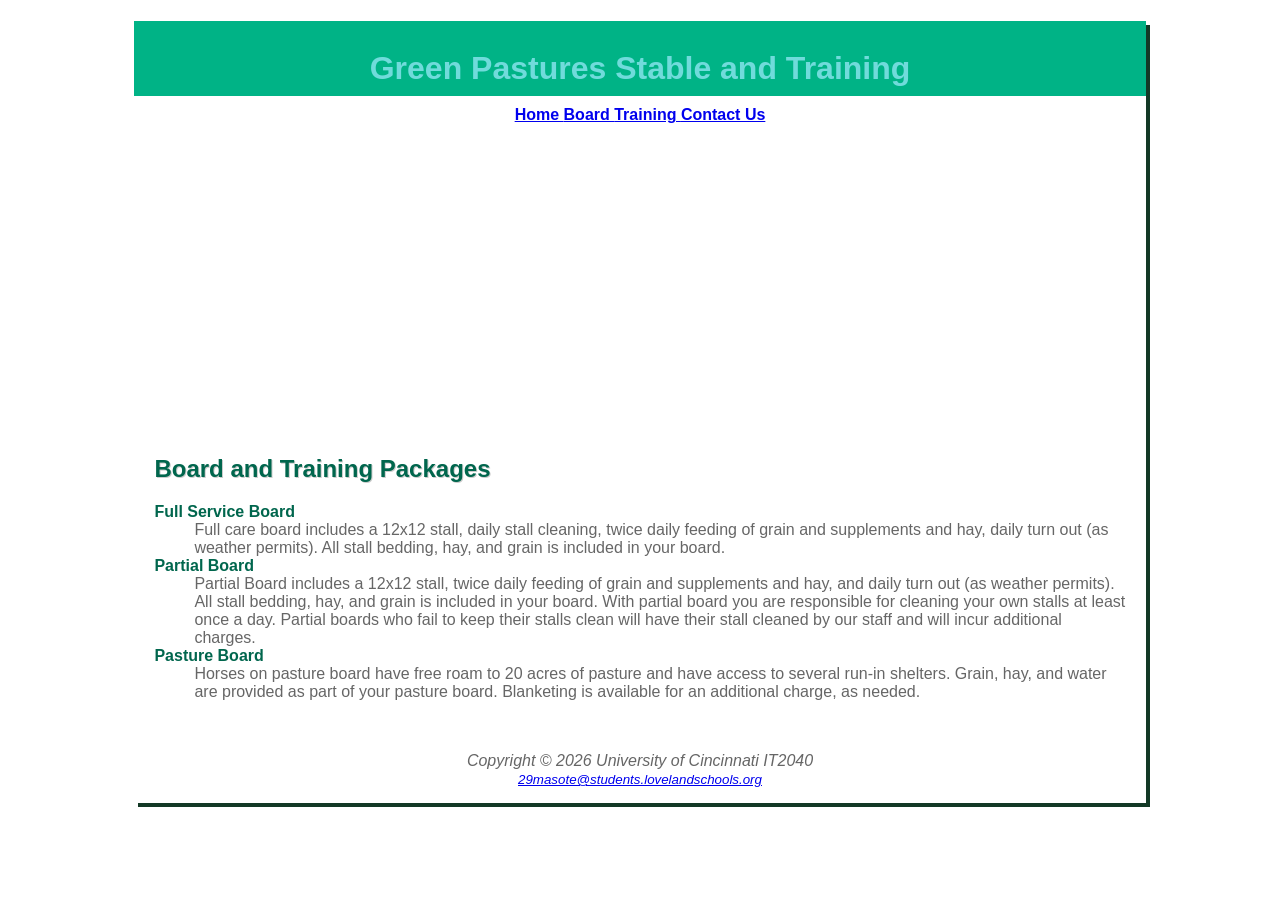
==== board3.html @ a1c84c0c "Add files via upload" ====
<!Doctype HTML>
<html> 
	<head>
		<title> Board </title> 
		<link rel="stylesheet" href="GPST3.css">
		<link rel="shortcut icon" href="favicongp1.ico" type="image/x-icon"> 
	</head>
	<body>
	<div id="wrapper">
		<header>
		<h1> Green Pastures Stable and Training </h1>
		</header>
		<nav>
		<b><a href="index.html"> Home </a></b> 
		<b><a href="board3.html"> Board </a></b> 
		<b><a href="training.html"> Training </a></b> 
		<b><a href="contact.html"> Contact Us </a></b>
		</nav>
		<div id="boardimage">
		
		</div>
		<main>
		<h2> Board and Training Packages </h2> 
		<dl>
			<dt><b> Full Service Board </b></dt> 
				<dd> Full care board includes a 12x12 stall, daily stall cleaning, twice daily feeding of grain and supplements and hay, daily turn out (as weather permits).  All stall bedding, hay, and grain is included in your board.</dd>
			<dt><b> Partial Board </b></dt> 
				<dd>Partial Board includes a 12x12 stall, twice daily feeding of grain and supplements and hay, and daily turn out (as weather permits).  All stall bedding, hay, and grain is included in your board. With partial board you are responsible for cleaning your own stalls at least once a day.  Partial boards who fail to keep their stalls clean will have their stall cleaned by our staff and will incur additional charges. </dd> 
			<dt><b> Pasture Board </b></dt>
				<dd> Horses on pasture board have free roam to 20 acres of pasture and have access to several run-in shelters.  Grain, hay, and water are provided as part of your pasture board.   Blanketing is available for an additional charge, as needed. </dd> 
		</dl>
		</main>
		<footer>
		<i> Copyright &copy; 2026 University of Cincinnati IT2040 </i>
		<br>
		<small><i><a href="mailto://mail.google.com/mail/u/0/?tab=rm&ogbl#inbox?compose=GTvVlcSMTgtxlrdxWndGzSFwqhXpgrKPJQTfJWNQLrqPXkgDXmVknvVTBPCMGBtRbQKVdXNXNwXNs"> 29masote@students.lovelandschools.org </a></i></small>
		</footer>
	</div>
	</body> 
</html>
---- GPST3.css ----
body {
	color: #666666;
	background-image: url(assets/sky.png);
	background-repeat: none;
	font-family: sans-serif;
}	
	
header {
	background-color: #00B386;
	color: #70dbdb;
	background-image: url(assets/pasture.png);
	background-repeat: no-repeat;
	background-origin: context-box;
	background-position: right;
	line-height: 400%;
	text-indent: 1 em;
	text-align: left;
}
	
nav{
	background-color: white;
	text-align: center; 
	padding: 10px;
	font-weight: bold; 
	text-decoration: none;
}
	
h2{
	color: #00664D;
	text-shadow: 1px 1px #cccccc;
}
	
dt {
	color: #00664D;
}
	
.barn {
	color: #70DBDB 
}
	
#contact{
	padding: 15px;
}
	
h1 {
	margin-bottom:0;
	text-align: center;
	height: 60px;
	padding-top: 15px;
}
	
#wrapper{
	width: 80%;
	background-color: white;
	min-width: 900 px;
	max-width: 2050 px;
	margin: auto;
	box-shadow: 4px 4px #133926;
	
}
	
#homeimage{
	background-image: url(assets/sunsetHorse.png);
	height: 300px;
	background-repeat: no-repeat;
	background-size: 100% 100%;

}

main{
	padding-top: 1px;
	padding-right:20px;
	padding-left: 20px;
	padding-bottom: 20px;
	display: block;
}

footer{
	padding: 15px;
	text-align: center;
}

#boardimage{
	background-image: url(assets/fenceline.png);
             height: 300px;
		   background-repeat: no-repeat;
		   background-size: 100% 100%;
}

#trainingimage{
	background-image: url(assets/BayBella.png);
             height: 300px;
		   background-repeat: no-repeat;
		   background-size: 100% 100%;
}
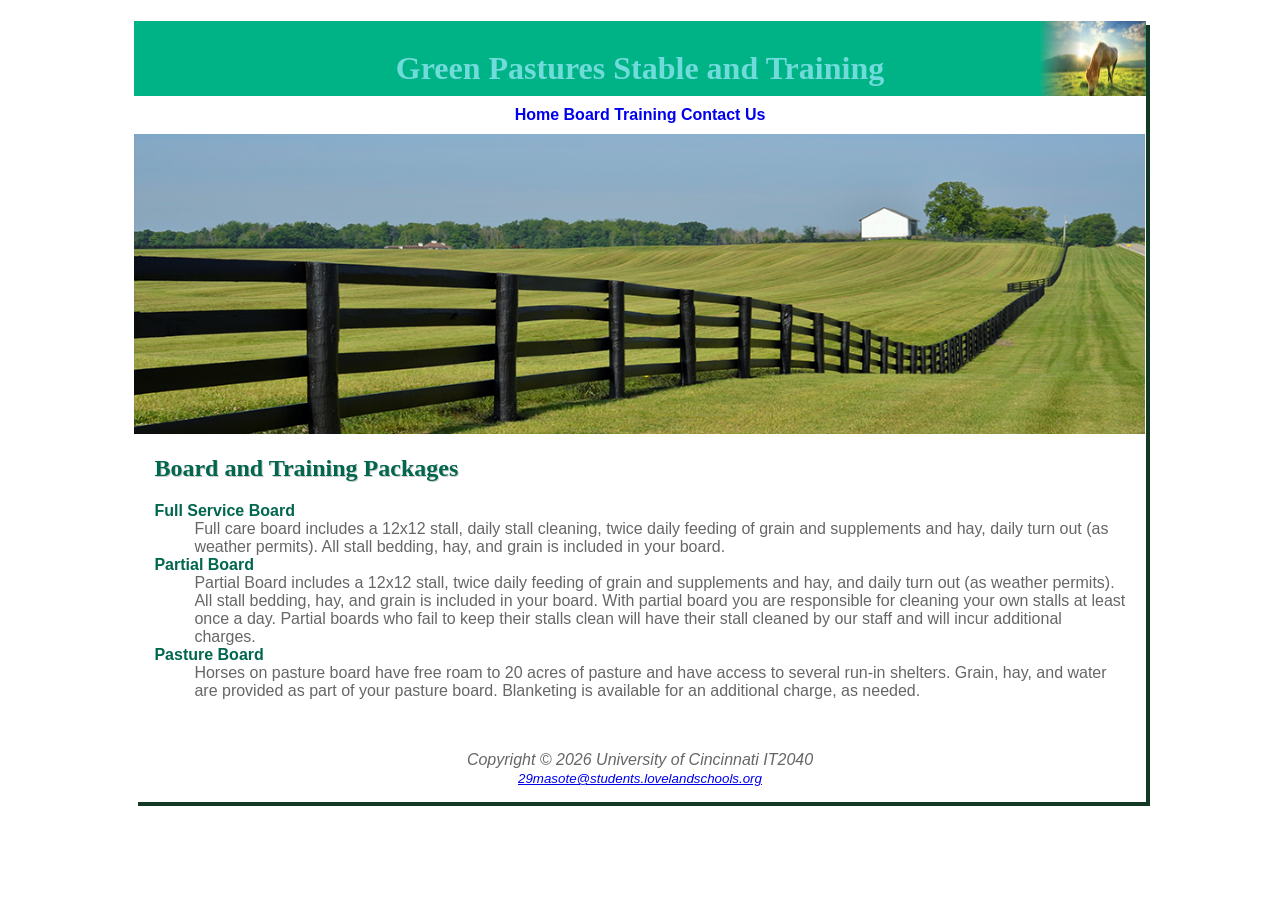
==== commit 4ad6b50f: "Update board3.html" ====
--- a/board3.html
+++ b/board3.html
@@ -11,10 +11,10 @@
 		<h1> Green Pastures Stable and Training </h1>
 		</header>
 		<nav>
-		<b><a href="index.html"> Home </a></b> 
-		<b><a href="board3.html"> Board </a></b> 
-		<b><a href="training.html"> Training </a></b> 
-		<b><a href="contact.html"> Contact Us </a></b>
+		<a href="index.html"> Home </a> 
+		<a href="board3.html"> Board </a>
+		<a href="training.html"> Training </a> 
+		<a href="contact.html"> Contact Us </a>
 		</nav>
 		<div id="boardimage">
 		
@@ -37,4 +37,5 @@
 		</footer>
 	</div>
 	</body> 
-</html>+
+</html>
--- a/GPST3.css
+++ b/GPST3.css
@@ -1,6 +1,6 @@
 body {
 	color: #666666;
-	background-image: url(assets/sky.png);
+	background-image: url(sky.png);
 	background-repeat: none;
 	font-family: sans-serif;
 }	
@@ -8,7 +8,7 @@
 header {
 	background-color: #00B386;
 	color: #70dbdb;
-	background-image: url(assets/pasture.png);
+	background-image: url(pasture.png);
 	background-repeat: no-repeat;
 	background-origin: context-box;
 	background-position: right;
@@ -22,12 +22,16 @@
 	text-align: center; 
 	padding: 10px;
 	font-weight: bold; 
-	text-decoration: none;
+}
+
+nav a{
+	text-decoration: none; 
 }
 	
 h2{
 	color: #00664D;
 	text-shadow: 1px 1px #cccccc;
+	font-family: serif; 
 }
 	
 dt {
@@ -47,6 +51,7 @@
 	text-align: center;
 	height: 60px;
 	padding-top: 15px;
+	font-family: serif;
 }
 	
 #wrapper{
@@ -60,7 +65,7 @@
 }
 	
 #homeimage{
-	background-image: url(assets/sunsetHorse.png);
+	background-image: url(sunsetHorse.png);
 	height: 300px;
 	background-repeat: no-repeat;
 	background-size: 100% 100%;
@@ -81,16 +86,25 @@
 }
 
 #boardimage{
-	background-image: url(assets/fenceline.png);
+	background-image: url(fenceline.png);
              height: 300px;
 		   background-repeat: no-repeat;
 		   background-size: 100% 100%;
 }
 
 #trainingimage{
-	background-image: url(assets/BayBella.png);
+	background-image: url(BayBella.png);
              height: 300px;
 		   background-repeat: no-repeat;
 		   background-size: 100% 100%;
 }
 
+h3{
+	font-family: serif;
+}
+
+
+
+
+
+
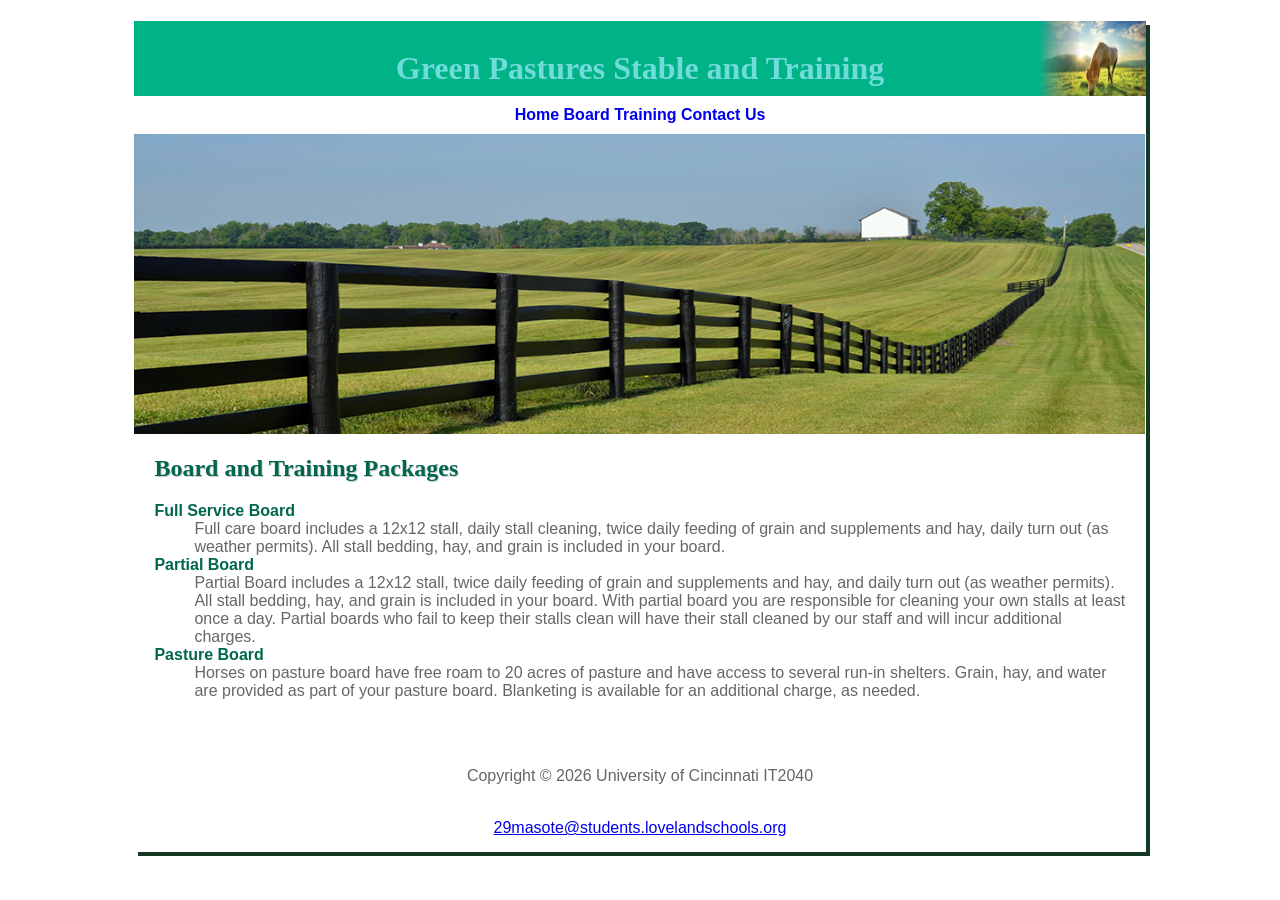
==== commit 52b78add: "Update board3.html" ====
--- a/board3.html
+++ b/board3.html
@@ -31,11 +31,12 @@
 		</dl>
 		</main>
 		<footer>
-		<i> Copyright &copy; 2026 University of Cincinnati IT2040 </i>
+		<p> Copyright &copy; 2026 University of Cincinnati IT2040 </p>
 		<br>
-		<small><i><a href="mailto://mail.google.com/mail/u/0/?tab=rm&ogbl#inbox?compose=GTvVlcSMTgtxlrdxWndGzSFwqhXpgrKPJQTfJWNQLrqPXkgDXmVknvVTBPCMGBtRbQKVdXNXNwXNs"> 29masote@students.lovelandschools.org </a></i></small>
+		<a href="mailto://mail.google.com/mail/u/0/?tab=rm&ogbl#inbox?compose=GTvVlcSMTgtxlrdxWndGzSFwqhXpgrKPJQTfJWNQLrqPXkgDXmVknvVTBPCMGBtRbQKVdXNXNwXNs"> 29masote@students.lovelandschools.org </a>
 		</footer>
 	</div>
 	</body> 
 
 </html>
+
--- a/GPST3.css
+++ b/GPST3.css
@@ -103,8 +103,13 @@
 	font-family: serif;
 }
 
+ul {
+	list-style-image: url(marker.gif);
+}
 
 
 
 
 
+
+
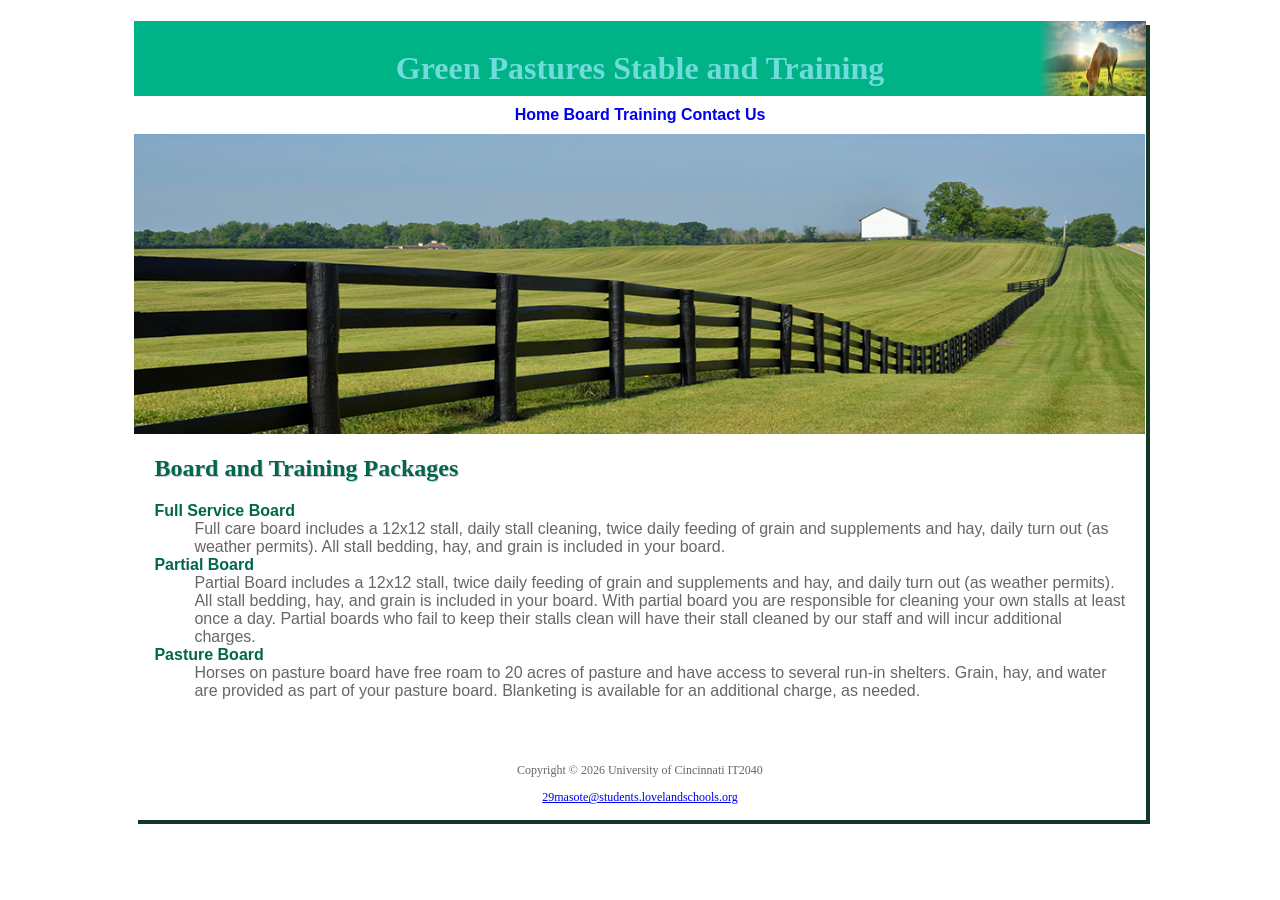
==== commit 1fd9b9bf: "Update board3.html" ====
--- a/board3.html
+++ b/board3.html
@@ -32,7 +32,6 @@
 		</main>
 		<footer>
 		<p> Copyright &copy; 2026 University of Cincinnati IT2040 </p>
-		<br>
 		<a href="mailto://mail.google.com/mail/u/0/?tab=rm&ogbl#inbox?compose=GTvVlcSMTgtxlrdxWndGzSFwqhXpgrKPJQTfJWNQLrqPXkgDXmVknvVTBPCMGBtRbQKVdXNXNwXNs"> 29masote@students.lovelandschools.org </a>
 		</footer>
 	</div>
@@ -40,3 +39,4 @@
 
 </html>
 
+
--- a/GPST3.css
+++ b/GPST3.css
@@ -83,6 +83,9 @@
 footer{
 	padding: 15px;
 	text-align: center;
+	text-style: italic;
+	font-size: 75%;
+	font-family: serif;
 }
 
 #boardimage{
@@ -113,3 +116,4 @@
 
 
 
+
